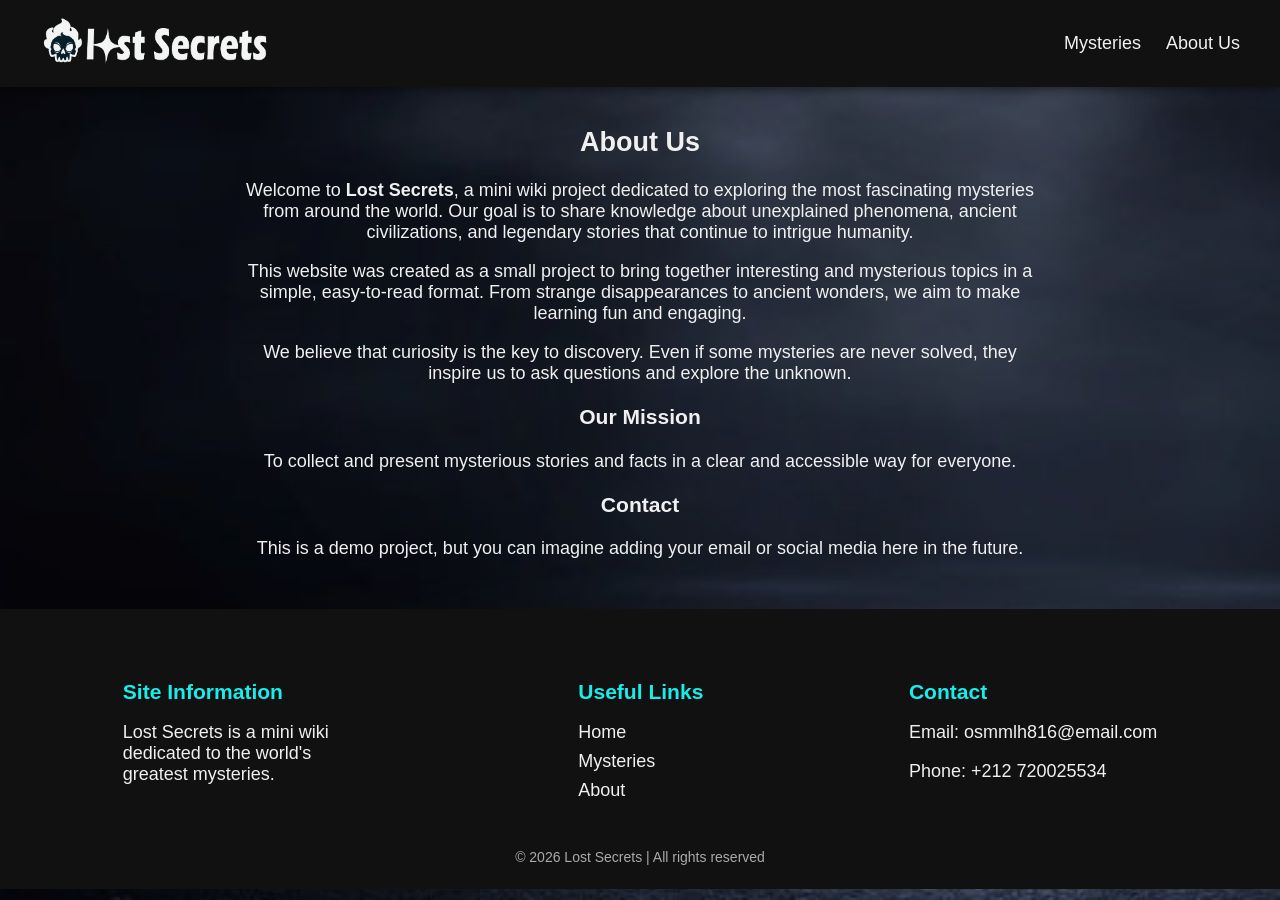
==== aboutus.html @ 4e6f9c8c "Initial commit" ====
<!doctype html>
<html lang="en">
  <head>
    <meta charset="UTF-8" />
    <meta name="viewport" content="width=device-width, initial-scale=1.0" />
    <title>Lost Secrets - About Us</title>
    <link rel="stylesheet" href="style.css" />
  </head>
  <nav class="navbar">
    <div class="nav-logo">
      <a href="index.html">
        <img src="images/Logo -01.png" alt="Lost Secrets Logo" width="230" />
      </a>
    </div>
    <ul class="nav-links">
      <li><a href="mystery.html">Mysteries</a></li>

      <li><a href="aboutus.html">About Us</a></li>
    </ul>
  </nav>
  <body>
    <div class="content">
      <h2>About Us</h2>

      <p>
        Welcome to <strong>Lost Secrets</strong>, a mini wiki project dedicated
        to exploring the most fascinating mysteries from around the world. Our
        goal is to share knowledge about unexplained phenomena, ancient
        civilizations, and legendary stories that continue to intrigue humanity.
      </p>

      <p>
        This website was created as a small project to bring together
        interesting and mysterious topics in a simple, easy-to-read format. From
        strange disappearances to ancient wonders, we aim to make learning fun
        and engaging.
      </p>

      <p>
        We believe that curiosity is the key to discovery. Even if some
        mysteries are never solved, they inspire us to ask questions and explore
        the unknown.
      </p>

      <h3>Our Mission</h3>
      <p>
        To collect and present mysterious stories and facts in a clear and
        accessible way for everyone.
      </p>

      <h3>Contact</h3>
      <p>
        This is a demo project, but you can imagine adding your email or social
        media here in the future.
      </p>
    </div>
    <footer class="footer">
      <div class="footer-container">
        <div class="footer-section">
          <h3>Site Information</h3>
          <p>
            Lost Secrets is a mini wiki dedicated to the world's greatest
            mysteries.
          </p>
        </div>

        <div class="footer-section">
          <h3>Useful Links</h3>
          <ul>
            <li><a href="index.html">Home</a></li>
            <li><a href="mystery.html">Mysteries</a></li>
            <li><a href="about.html">About</a></li>
          </ul>
        </div>

        <div class="footer-section">
          <h3>Contact</h3>
          <p>Email: osmmlh816@email.com</p>
          <p>Phone: +212 720025534</p>
        </div>
      </div>

      <p class="footer-bottom">© 2026 Lost Secrets | All rights reserved</p>
    </footer>
  </body>
</html>
---- style.css ----
/* General Styles */
body {
  background-image: url(images/background.jpg);
  background-repeat: no-repeat;
  background-size: cover;
  background-attachment: fixed;
  font-family: "Segoe UI", Tahoma, Geneva, Verdana, sans-serif;
  background-color: #0f0f0f;
  color: #f0f0f0;
  margin: 0;
  padding: 0;
  font-size: large;
}

/* Header */
header {
  background-color: #1a1a1a;
  padding: 20px;
  text-align: center;
}

header h1 {
  margin: 0;
  color: white;
}

/* Navbar */
.navbar {
  display: flex;
  justify-content: space-between;
  align-items: center;
  background-color: #111;
  padding: 15px 40px;
  box-shadow: 0 2px 10px rgba(0, 0, 0, 0.5);
}

/* Logo */
.logo {
  color: #ffcc00;
  font-size: 22px;
  font-weight: bold;
}

/* Nav Links */
.nav-links {
  list-style: none;
  display: flex;
  gap: 25px;
}

.nav-links li {
  display: inline;
}

.nav-links a {
  text-decoration: none;
  color: #f0f0f0;
  font-weight: 500;
  position: relative;
  transition: 0.3s;
}

/* Hover effect (underline animation) */
.nav-links a::after {
  content: "";
  position: absolute;
  width: 0%;
  height: 2px;
  background: #ffcc00;
  left: 0;
  bottom: -5px;
  transition: 0.3s;
}

.nav-links a:hover {
  color: #ffcc00;
}

.nav-links a:hover::after {
  width: 100%;
}
/* Main Content */
.content {
  max-width: 800px;
  margin: 40px auto;
  text-align: center;
}

/* Mystery Items */
.mystery-item {
  background-color: #1a1a1a;
  padding: 20px;
  margin-bottom: 20px;
  border-left: 5px solid #ffcc00;
}

.mystery-item h3 {
  margin-top: 0;
  color: #ffcc00;
}

/* Mystery Images */
.mystery-item img {
  display: block;
  margin: 0 auto 15px auto; /* center + space below */
  width: 400px; /* small size */
  border-radius: 10px;
}
/* =====================
   HERO SECTION
   ===================== */
.hero {
  max-width: 860px;
  margin: 48px auto;
  padding: 0 24px;
}

.hero-text {
  margin-bottom: 28px;
}

.hero-text h1 {
  font-size: 2rem;
  font-weight: 700;
  color: rgb(42, 230, 214);
  line-height: 1.3;
  max-width: 520px;
  margin-bottom: 30px;
}

.hero-text p {
  font-size: 0.95rem;
  color: var(--text-light);
  margin-bottom: 20px;
}
.btn-explore {
  display: inline-block;
  background-color: gray;
  color: white;
  text-decoration: none;
  padding: 7px 20px;

  font-size: 1rem;
  transition: background-color 0.2s ease;
}

.btn-explore:hover {
  background-color: #29bde2;
}

/* =====================
   HERO IMAGE
   ===================== */
.hero-image {
  width: 100%;
  border-radius: 10px;
  overflow: hidden;
  border: 3px solid var(--nav-bg);
}

.hero-image img {
  width: 100%;
  height: 320px;
  object-fit: cover;
  display: block;
}

.hero1-image {
  width: 100%;
  border-radius: 10px;
  overflow: hidden;
  border: 3px solid var(--nav-bg);
}

.hero1-image img {
  width: 100%;
  height: 320px;
  object-fit: cover;
  display: block;
}
/* Footer */
.footer {
  background-color: #111;
  color: #f0f0f0;
  padding: 40px 20px 10px;
  margin-top: 50px;
}

/* Container */
.footer-container {
  display: flex;
  justify-content: space-around;
  flex-wrap: wrap;
}

/* Sections */
.footer-section {
  max-width: 250px;
  margin: 10px;
}

.footer-section h3 {
  color: #1aebeb;
  margin-bottom: 10px;
}

/* Links */
.footer-section ul {
  list-style: none;
  padding: 0;
}

.footer-section ul li {
  margin-bottom: 8px;
}

.footer-section a {
  color: #f0f0f0;
  text-decoration: none;
}

.footer-section a:hover {
  color: #ffcc00;
}

/* Bottom text */
.footer-bottom {
  text-align: center;
  margin-top: 20px;
  font-size: 14px;
  color: #aaa;
}
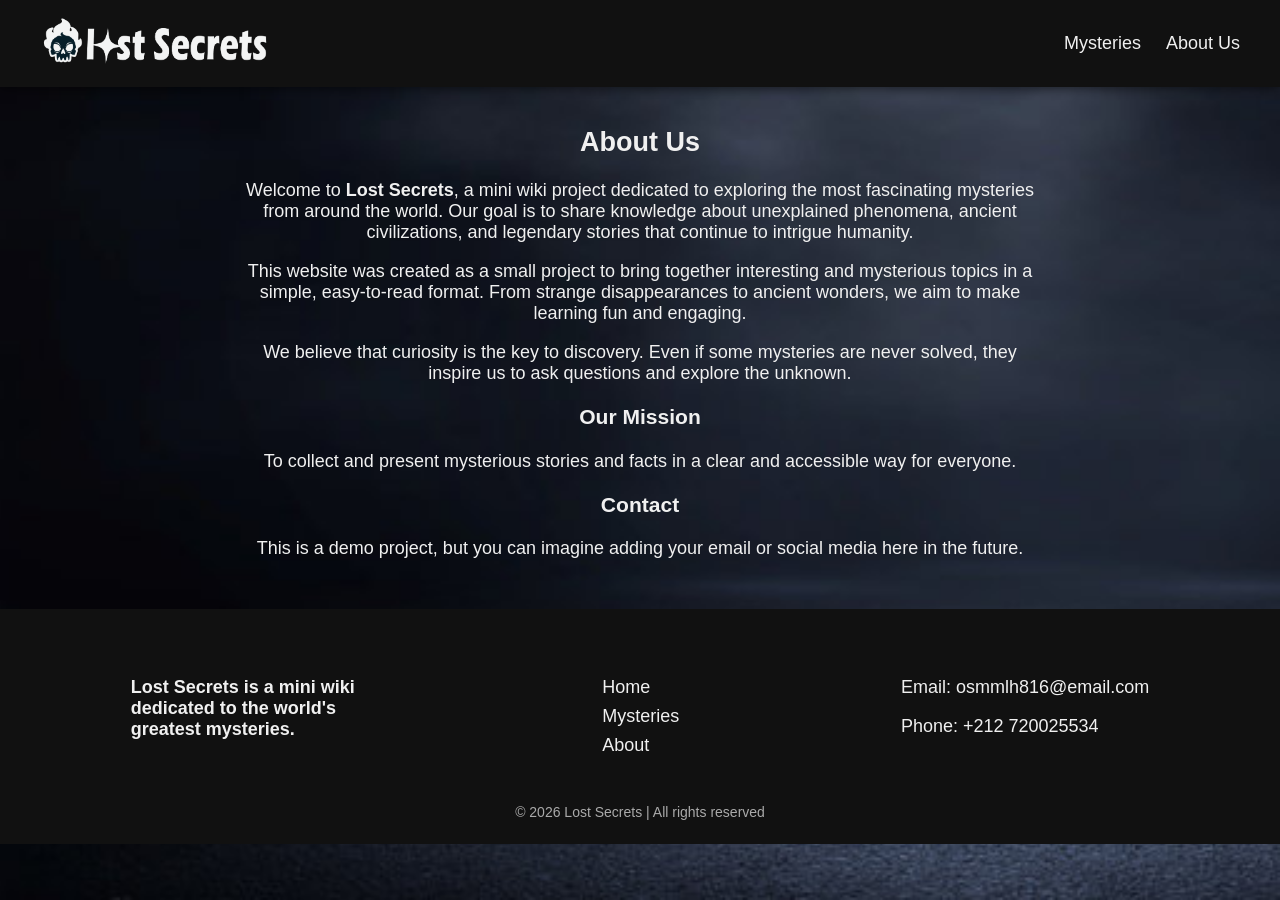
==== commit f41c0e27: "Footer h3 removed and make the site information text Strong" ====
--- a/aboutus.html
+++ b/aboutus.html
@@ -4,6 +4,7 @@
     <meta charset="UTF-8" />
     <meta name="viewport" content="width=device-width, initial-scale=1.0" />
     <title>Lost Secrets - About Us</title>
+    <link rel="icon" type="image/png" href="images/window logo-01.png" />
     <link rel="stylesheet" href="style.css" />
   </head>
   <nav class="navbar">
@@ -57,15 +58,15 @@
     <footer class="footer">
       <div class="footer-container">
         <div class="footer-section">
-          <h3>Site Information</h3>
           <p>
-            Lost Secrets is a mini wiki dedicated to the world's greatest
-            mysteries.
+            <strong
+              >Lost Secrets is a mini wiki dedicated to the world's greatest
+              mysteries.</strong
+            >
           </p>
         </div>
 
         <div class="footer-section">
-          <h3>Useful Links</h3>
           <ul>
             <li><a href="index.html">Home</a></li>
             <li><a href="mystery.html">Mysteries</a></li>
@@ -74,7 +75,6 @@
         </div>
 
         <div class="footer-section">
-          <h3>Contact</h3>
           <p>Email: osmmlh816@email.com</p>
           <p>Phone: +212 720025534</p>
         </div>
--- a/style.css
+++ b/style.css
@@ -12,18 +12,6 @@
   font-size: large;
 }
 
-/* Header */
-header {
-  background-color: #1a1a1a;
-  padding: 20px;
-  text-align: center;
-}
-
-header h1 {
-  margin: 0;
-  color: white;
-}
-
 /* Navbar */
 .navbar {
   display: flex;
@@ -32,13 +20,6 @@
   background-color: #111;
   padding: 15px 40px;
   box-shadow: 0 2px 10px rgba(0, 0, 0, 0.5);
-}
-
-/* Logo */
-.logo {
-  color: #ffcc00;
-  font-size: 22px;
-  font-weight: bold;
 }
 
 /* Nav Links */
@@ -60,25 +41,6 @@
   transition: 0.3s;
 }
 
-/* Hover effect (underline animation) */
-.nav-links a::after {
-  content: "";
-  position: absolute;
-  width: 0%;
-  height: 2px;
-  background: #ffcc00;
-  left: 0;
-  bottom: -5px;
-  transition: 0.3s;
-}
-
-.nav-links a:hover {
-  color: #ffcc00;
-}
-
-.nav-links a:hover::after {
-  width: 100%;
-}
 /* Main Content */
 .content {
   max-width: 800px;
@@ -102,8 +64,8 @@
 /* Mystery Images */
 .mystery-item img {
   display: block;
-  margin: 0 auto 15px auto; /* center + space below */
-  width: 400px; /* small size */
+  margin: 0 auto 15px auto;
+  width: 400px;
   border-radius: 10px;
 }
 /* =====================
@@ -141,7 +103,6 @@
   padding: 7px 20px;
 
   font-size: 1rem;
-  transition: background-color 0.2s ease;
 }
 
 .btn-explore:hover {
@@ -155,7 +116,6 @@
   width: 100%;
   border-radius: 10px;
   overflow: hidden;
-  border: 3px solid var(--nav-bg);
 }
 
 .hero-image img {
@@ -165,19 +125,6 @@
   display: block;
 }
 
-.hero1-image {
-  width: 100%;
-  border-radius: 10px;
-  overflow: hidden;
-  border: 3px solid var(--nav-bg);
-}
-
-.hero1-image img {
-  width: 100%;
-  height: 320px;
-  object-fit: cover;
-  display: block;
-}
 /* Footer */
 .footer {
   background-color: #111;
@@ -197,11 +144,6 @@
 .footer-section {
   max-width: 250px;
   margin: 10px;
-}
-
-.footer-section h3 {
-  color: #1aebeb;
-  margin-bottom: 10px;
 }
 
 /* Links */
